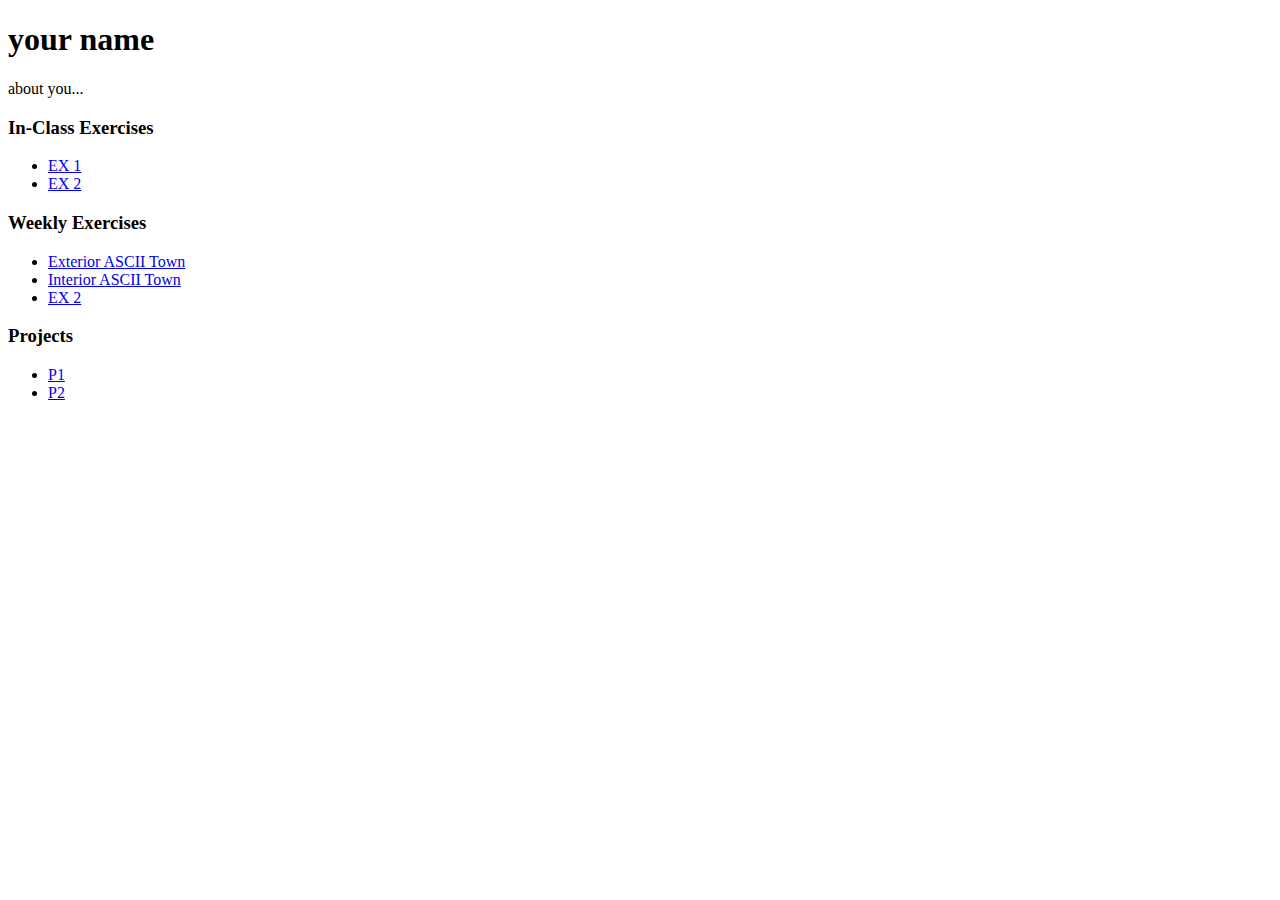
==== index.html @ 8267ce25 "Create index.html" ====
<!DOCTYPE html>
<html>

<head>
  <title>???'s Interactive 1 Site</title>
  <meta charset="utf-8" />
</head>

<body>

  <!-- this is where my code is-->
  <div id="container">
    
    <!-- about me-->
    <h1>your name</h1>  
    <p class="desc">about you...</p>
    
    <!-- my work -->
    <div id="exercises">
      <h3>In-Class Exercises</h3>

      <ul>
        <li><a href="#">EX 1</a></li>
        <li><a href="#">EX 2</a></li>
      </ul>
    
    </div>
    
    <div id="weekly-exercises">
      <h3>Weekly Exercises</h3>

      <ul>
        <li><a href="ASCII-TOWN/...html">Exterior ASCII Town</a></li>
        <li><a href="ASCII-TOWN/...html">Interior ASCII Town</a></li>        
        <li><a href="#">EX 2</a></li>
      </ul>
    
    </div>

    <div id="projects">
      <h3>Projects</h3>
    
      <ul>
        <li><a href="#">P1</a></li>
        <li><a href="#">P2</a></li>
      </ul>

    </div>
  </div>
</body>
</html>
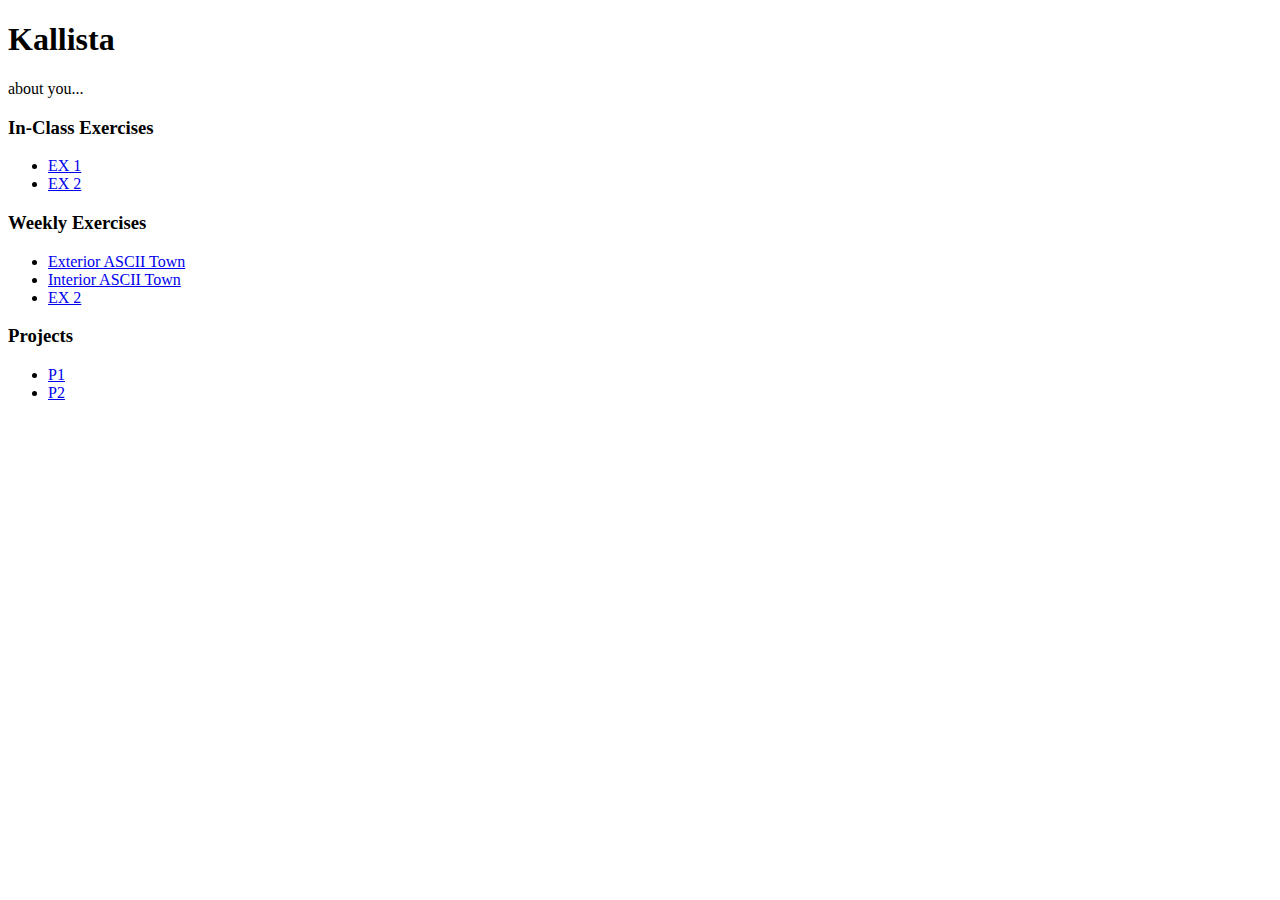
==== commit fdf719df: "site color" ====
--- a/index.html
+++ b/index.html
@@ -3,8 +3,9 @@
 <html>
 
 <head>
-  <title>???'s Interactive 1 Site</title>
+  <title>Kallista's Interactive 1 Site</title>
   <meta charset="utf-8" />
+  <link rel="stylesheet" type="text/css" href="css/main.css">
 </head>
 
 <body>
@@ -13,7 +14,7 @@
   <div id="container">
     
     <!-- about me-->
-    <h1>your name</h1>  
+    <h1>Kallista</h1>  
     <p class="desc">about you...</p>
     
     <!-- my work -->
@@ -31,8 +32,8 @@
       <h3>Weekly Exercises</h3>
 
       <ul>
-        <li><a href="ASCII-TOWN/...html">Exterior ASCII Town</a></li>
-        <li><a href="ASCII-TOWN/...html">Interior ASCII Town</a></li>        
+        <li><a href="ASCII-TOWN/exterior-kallistasalim.html">Exterior ASCII Town</a></li>
+        <li><a href="ASCII-TOWN/interior-kallistasalim.html">Interior ASCII Town</a></li>        
         <li><a href="#">EX 2</a></li>
       </ul>
     
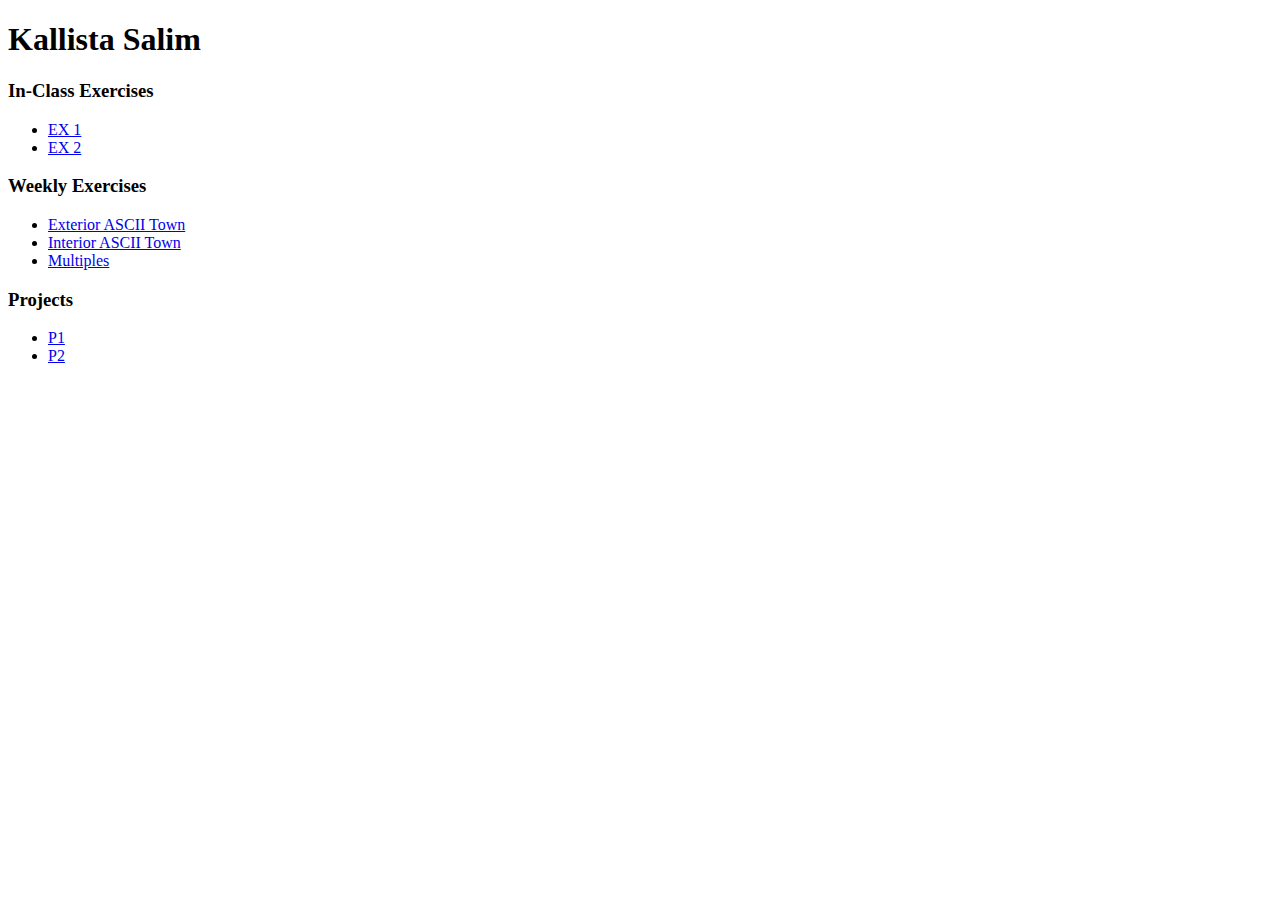
==== commit 51674447: "new and changes" ====
--- a/index.html
+++ b/index.html
@@ -14,8 +14,8 @@
   <div id="container">
     
     <!-- about me-->
-    <h1>Kallista</h1>  
-    <p class="desc">about you...</p>
+    <h1>Kallista Salim</h1>  
+    <p class="desc"></p>
     
     <!-- my work -->
     <div id="exercises">
@@ -34,11 +34,10 @@
       <ul>
         <li><a href="ASCII-TOWN/exterior-kallistasalim.html">Exterior ASCII Town</a></li>
         <li><a href="ASCII-TOWN/interior-kallistasalim.html">Interior ASCII Town</a></li>        
-        <li><a href="#">EX 2</a></li>
+        <li><a href="multiples/multiples.html">Multiples</a></li>
       </ul>
     
     </div>
-
     <div id="projects">
       <h3>Projects</h3>
     
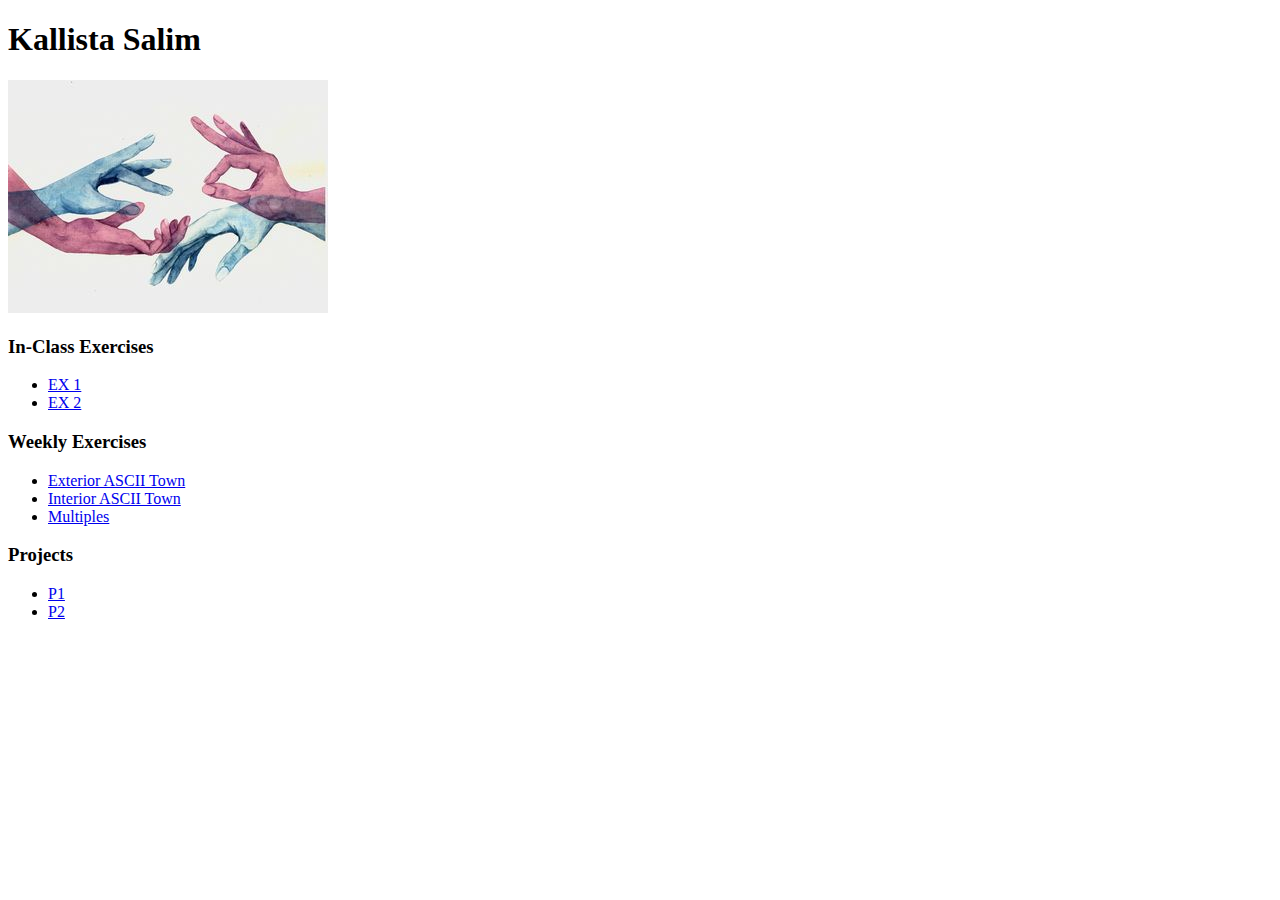
==== commit f431bd32: "link" ====
--- a/index.html
+++ b/index.html
@@ -1,4 +1,3 @@
-
 <!DOCTYPE html>
 <html>
 
@@ -12,11 +11,11 @@
 
   <!-- this is where my code is-->
   <div id="container">
-    
+
     <!-- about me-->
-    <h1>Kallista Salim</h1>  
-    <p class="desc"></p>
-    
+    <h1>Kallista Salim</h1>
+    <img src="images/23.jpg" <p class="desc"></p>
+
     <!-- my work -->
     <div id="exercises">
       <h3>In-Class Exercises</h3>
@@ -25,22 +24,22 @@
         <li><a href="#">EX 1</a></li>
         <li><a href="#">EX 2</a></li>
       </ul>
-    
+
     </div>
-    
+
     <div id="weekly-exercises">
       <h3>Weekly Exercises</h3>
 
       <ul>
         <li><a href="ASCII-TOWN/exterior-kallistasalim.html">Exterior ASCII Town</a></li>
-        <li><a href="ASCII-TOWN/interior-kallistasalim.html">Interior ASCII Town</a></li>        
+        <li><a href="ASCII-TOWN/interior-kallistasalim.html">Interior ASCII Town</a></li>
         <li><a href="multiples/multiples.html">Multiples</a></li>
       </ul>
-    
+
     </div>
     <div id="projects">
       <h3>Projects</h3>
-    
+
       <ul>
         <li><a href="#">P1</a></li>
         <li><a href="#">P2</a></li>
@@ -49,4 +48,5 @@
     </div>
   </div>
 </body>
+
 </html>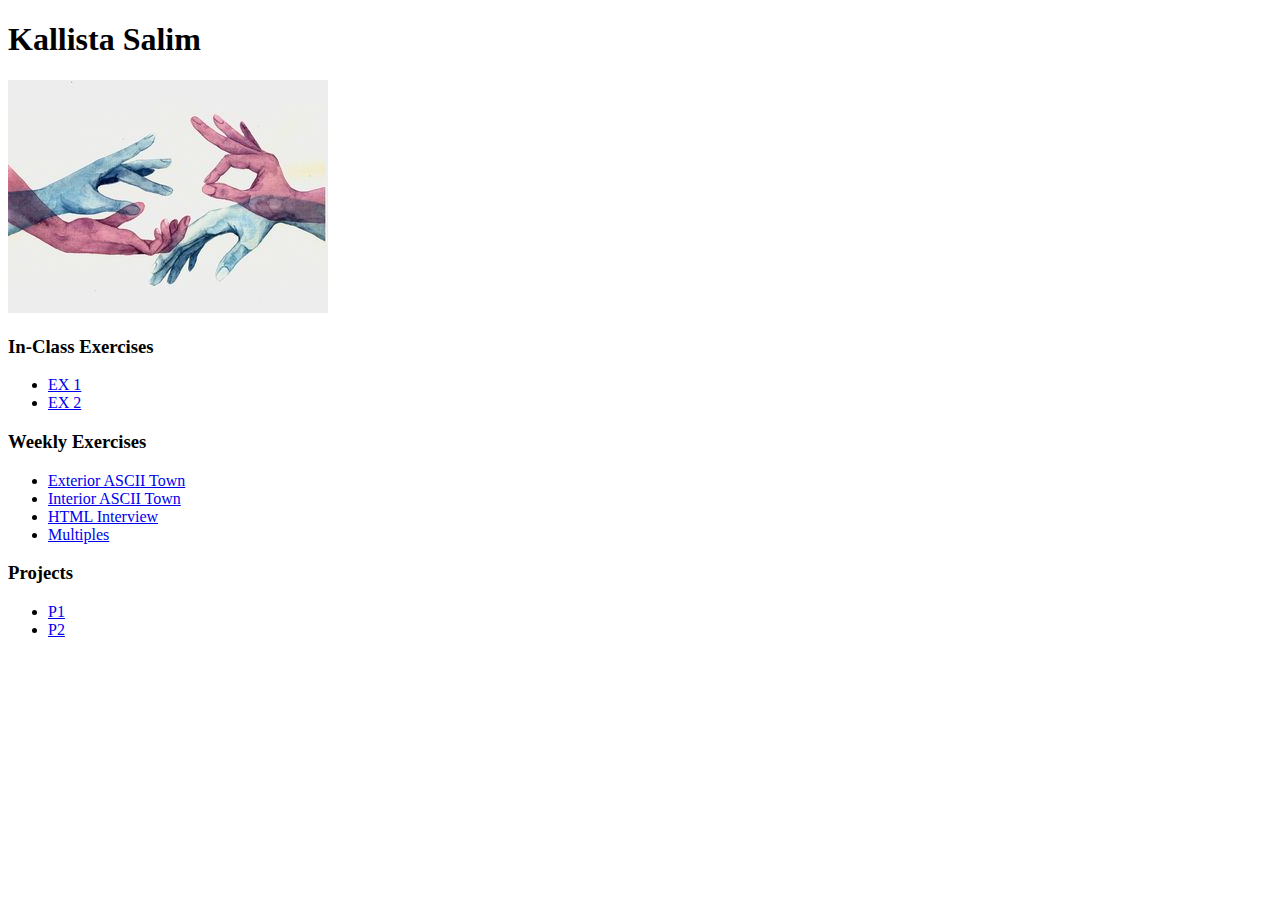
==== commit f4679c63: "change" ====
--- a/index.html
+++ b/index.html
@@ -31,9 +31,22 @@
       <h3>Weekly Exercises</h3>
 
       <ul>
-        <li><a href="ASCII-TOWN/exterior-kallistasalim.html">Exterior ASCII Town</a></li>
-        <li><a href="ASCII-TOWN/interior-kallistasalim.html">Interior ASCII Town</a></li>
-        <li><a href="multiples/multiples.html">Multiples</a></li>
+        <li>
+          <a href="ASCII-TOWN/exterior-kallistasalim.html">Exterior ASCII Town
+          </a>
+        </li>
+        <li>
+          <a href="ASCII-TOWN/interior-kallistasalim.html">Interior ASCII Town
+          </a>
+        </li>
+        <li>
+          <a href="interview/exercise-interview.html">
+            HTML Interview
+          </a>
+        </li>
+        <li><a href="multiples/multiples.html">Multiples
+          </a>
+        </li>
       </ul>
 
     </div>
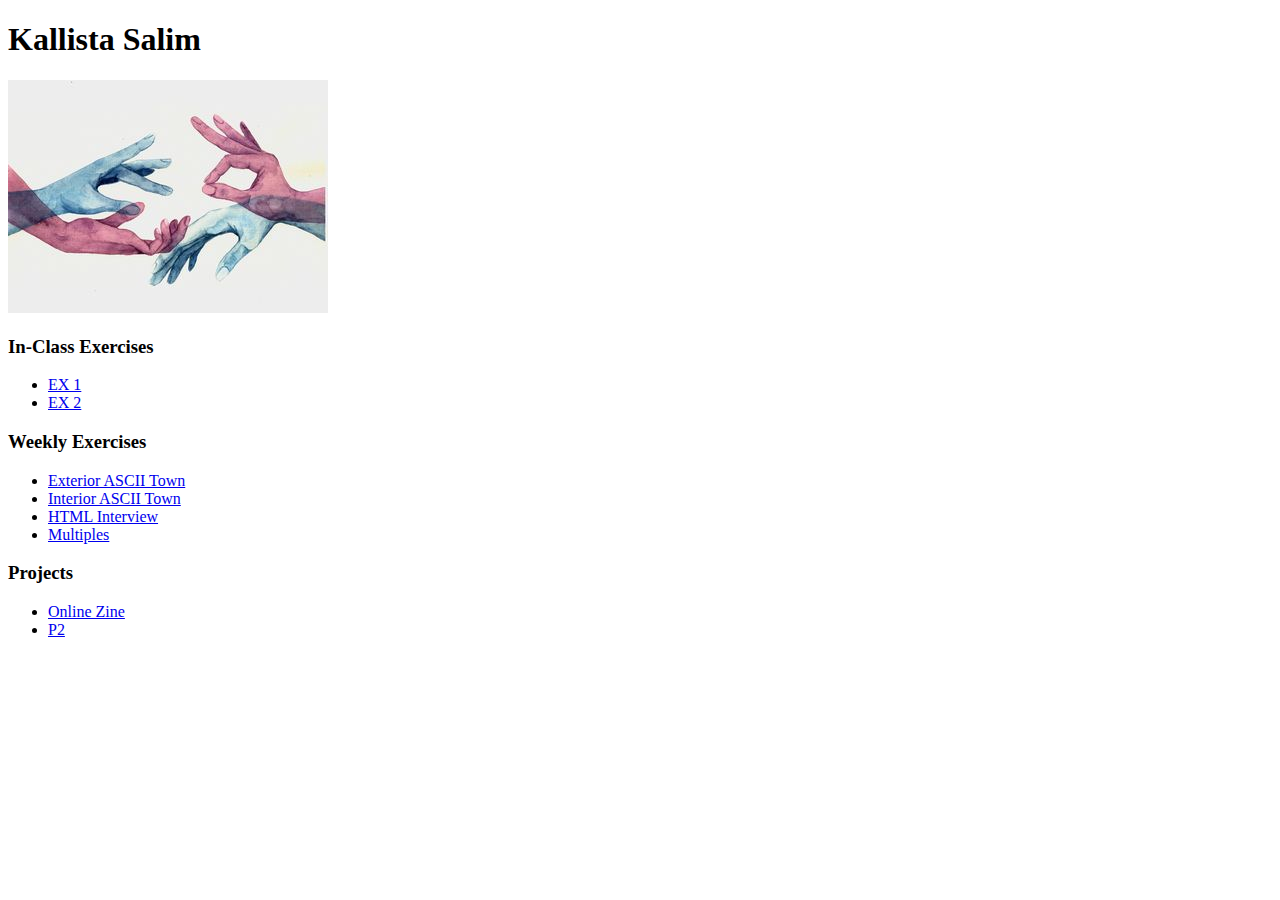
==== commit 98d8ec19: "update online zine" ====
--- a/index.html
+++ b/index.html
@@ -14,7 +14,8 @@
 
     <!-- about me-->
     <h1>Kallista Salim</h1>
-    <img src="images/23.jpg" <p class="desc"></p>
+    <img src="images/23.jpg">
+    <p class="desc"></p>
 
     <!-- my work -->
     <div id="exercises">
@@ -54,7 +55,7 @@
       <h3>Projects</h3>
 
       <ul>
-        <li><a href="#">P1</a></li>
+        <li><a href="Online Zine/online-zine.html">Online Zine</a></li>
         <li><a href="#">P2</a></li>
       </ul>
 
